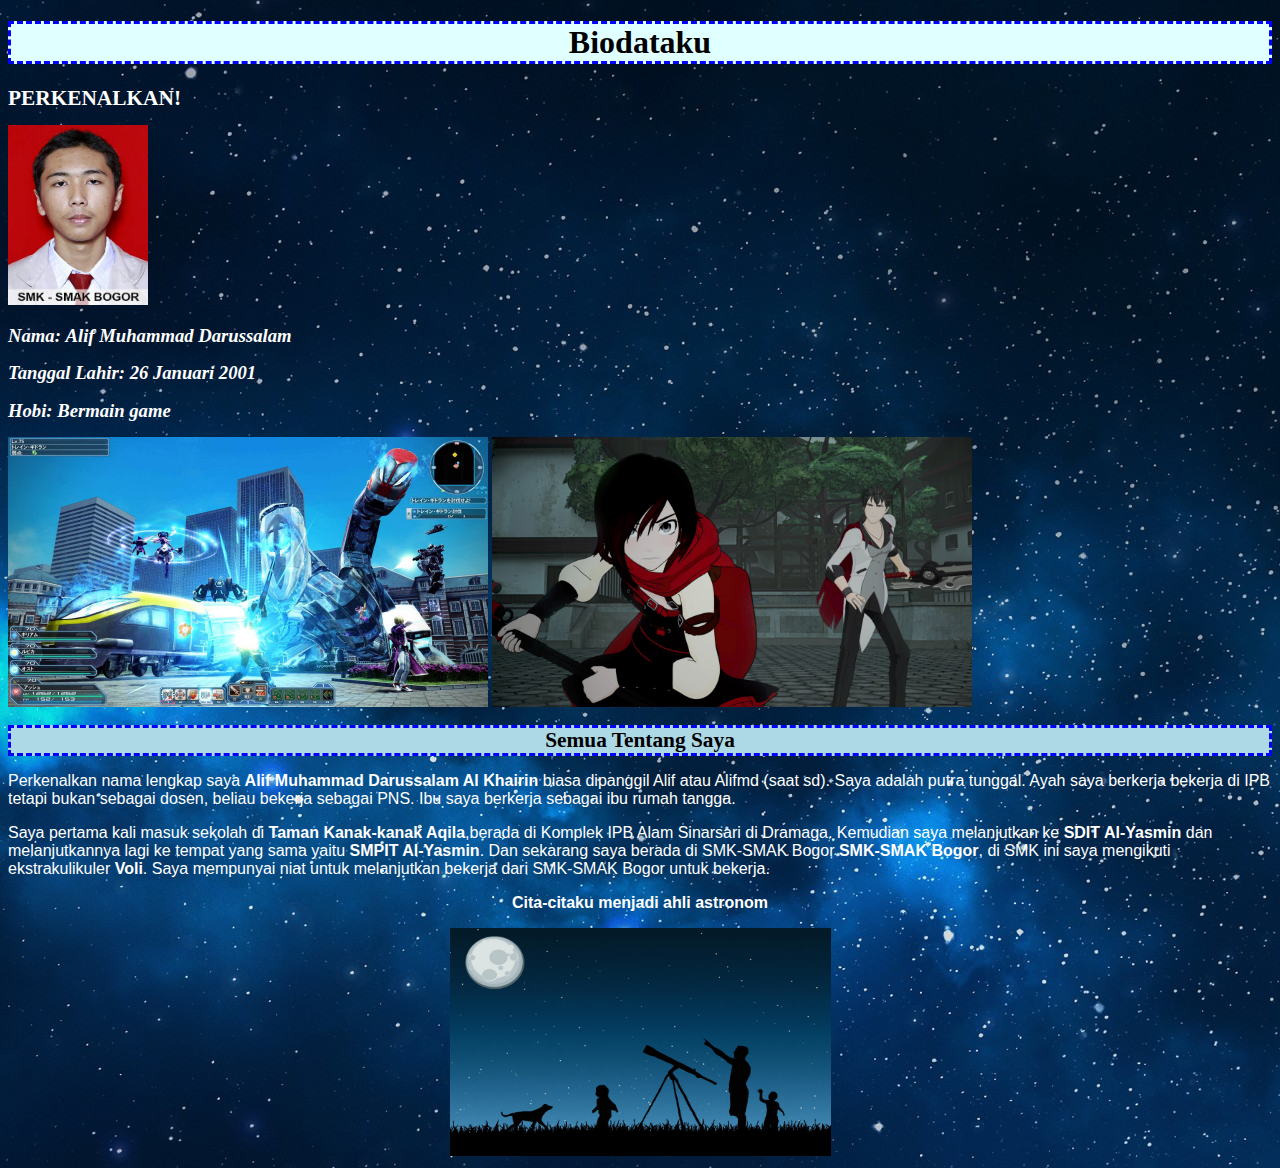
==== html/index.html @ 49f07011 "Add files via upload" ====
<!DOCTYPE html>
<html>
<head>
 <title>Tugas UTS Genap</title>
</head>
<body style="background: url('img/galaxy.jpg');
 color: #fff;">
 <center><h1 style="border-style: dashed;border-width: 3px;border-color:blue;background-color:lightcyan; color:black"> Biodataku</h1></center>
 <h1 style="font-family: Nanum Pen Script;text-transform: uppercase;font-size: 16pt;color: white">Perkenalkan!</h1>
 <img src="img/myne.jpg" alt="foto profil" style="width: 140px;height: 180px">
 <h2 style="background-color:transparent;
 font-color: green; 
 font-style: italic;
 text-align: left;
 color: white;font-size: 14pt"><strong>Nama: </strong>Alif Muhammad Darussalam</h2>
 <h2 style="background-color:transparent;
 font-color: green; 
 font-style: italic;
 text-align: left;
 color: white;font-size: 14pt"><strong>Tanggal Lahir: </strong> 26 Januari 2001</h2>
 <h2 style="background-color:transparent;
 font-color: green; 
 font-style: italic;
 text-align: left;
 color: white;font-size: 14pt"><strong>Hobi: </strong>Bermain game</h2>
 <img src="img/pso2.jpg" alt="foto game" style="width: 480px;height: 270px">
<img src="img/rwby.png" alt="foto game" style="width: 480px;height: 270px">
 <h1 style="text-align: center; border-style: dashed;border-width: 3px;border-color:blue;background-color:lightblue;font-family: Nanum Pen Script;font-size: 16pt;color: black">Semua Tentang Saya</h1>
 <p style="font-family : Verdana, Geneva, sans-serif;font-size: 12pt;color: white
">Perkenalkan nama lengkap saya <strong>Alif Muhammad Darussalam Al Khairin</strong> biasa dipanggil Alif atau Alifmd (saat sd). Saya adalah putra tunggal. Ayah saya berkerja bekerja di IPB tetapi bukan sebagai dosen, beliau bekerja sebagai PNS. Ibu saya berkerja sebagai ibu rumah tangga. </p>
 <p style="font-family : Verdana, Geneva, sans-serif;font-size: 12pt;color: white">Saya pertama kali masuk sekolah di <strong>Taman Kanak-kanak Aqila</strong>,berada di Komplek IPB Alam Sinarsari di Dramaga. Kemudian saya melanjutkan ke <strong>SDIT Al-Yasmin</strong> dan melanjutkannya lagi ke tempat yang sama yaitu <strong>SMPIT Al-Yasmin</strong>. Dan sekarang saya berada di SMK-SMAK Bogor <strong>SMK-SMAK Bogor</strong>, di SMK ini saya mengikuti ekstrakulikuler <strong>Voli</strong>. Saya mempunyai niat untuk melanjutkan bekerja dari SMK-SMAK Bogor untuk bekerja. </p>

 <center><p style="font-family : Verdana, Geneva, sans-serif;font-size: 20;color: white"><strong>Cita-citaku menjadi ahli astronom<strong></p><center>
 <center><img src="img/wow.jpg" alt="foto astronom" style="width: 381px;height: 228px">
</body>
</html>
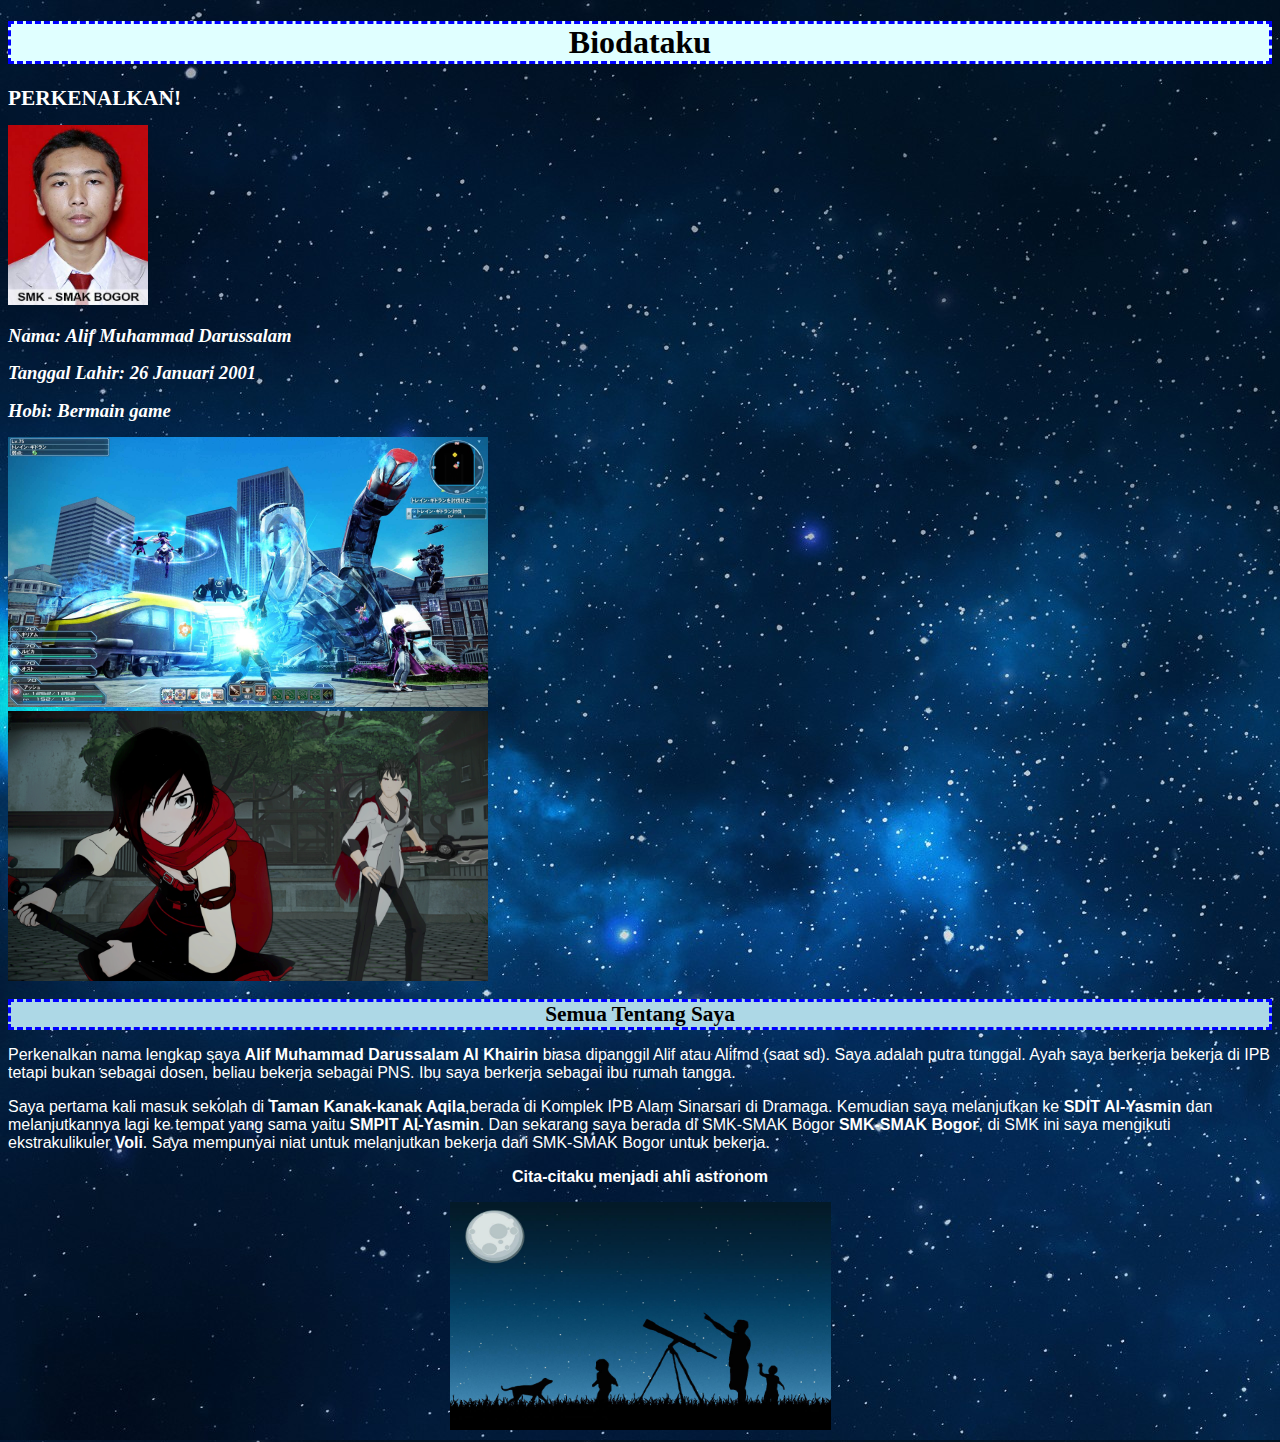
==== commit 86dc51d8: "Update index.html" ====
--- a/html/index.html
+++ b/html/index.html
@@ -23,7 +23,7 @@
  font-style: italic;
  text-align: left;
  color: white;font-size: 14pt"><strong>Hobi: </strong>Bermain game</h2>
- <img src="img/pso2.jpg" alt="foto game" style="width: 480px;height: 270px">
+ <img src="img/pso2.jpg" alt="foto game" style="width: 480px;height: 270px"> <br>
 <img src="img/rwby.png" alt="foto game" style="width: 480px;height: 270px">
  <h1 style="text-align: center; border-style: dashed;border-width: 3px;border-color:blue;background-color:lightblue;font-family: Nanum Pen Script;font-size: 16pt;color: black">Semua Tentang Saya</h1>
  <p style="font-family : Verdana, Geneva, sans-serif;font-size: 12pt;color: white
@@ -33,4 +33,4 @@
  <center><p style="font-family : Verdana, Geneva, sans-serif;font-size: 20;color: white"><strong>Cita-citaku menjadi ahli astronom<strong></p><center>
  <center><img src="img/wow.jpg" alt="foto astronom" style="width: 381px;height: 228px">
 </body>
-</html>+</html>
